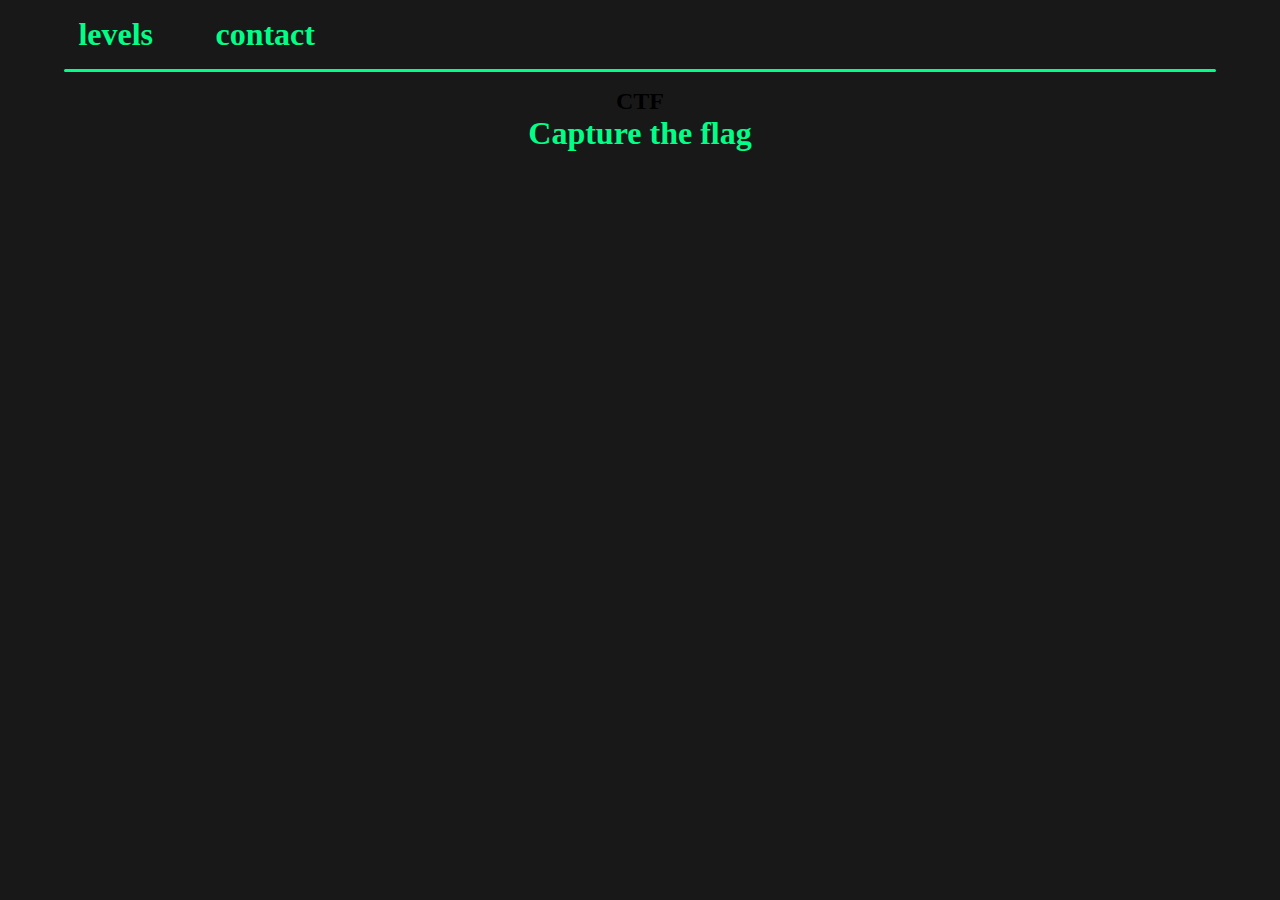
==== index.html @ 77b6a94b "/" ====
<!DOCTYPE html>
<html lang="en">

<head>
    <meta charset="UTF-8">
    <meta http-equiv="X-UA-Compatible" content="IE=edge">
    <meta name="viewport" content="width=device-width, initial-scale=1.0">
    <link rel="stylesheet" href="style.css">
    <title>Document</title>
</head>

<body>

    <nav>
        <div class="info">
            <h1>levels</h1>
            <h1 class="levels">contact</h1>
        </div>
        <div class="line"></div>
    </nav>

    <main>
        <div class="text1">
            <h2 data-text="CTF">CTF</h2>
        </div>
        <h1>Capture the flag</h1>
    </main>
    

</html>
---- style.css ----
* {
  margin: 0;
  padding: 0;
  box-sizing: border-box;
  
}

body {
  background: rgb(24, 24, 24);
}
main {
    margin: 1rem;
    text-align: center;
}


 main h1{
     color: #01fe87;
 }
.info{
     display: flex;
     margin: 1rem;
        
 }
 nav h1{
    margin-left: 5%;
     color:#01fe87;
   
 }
 .line{
     margin-left: 5%;
     width: 90%;
     height: 0.2rem;
     border-radius: 2rem;
     background: #01fe87;
 }
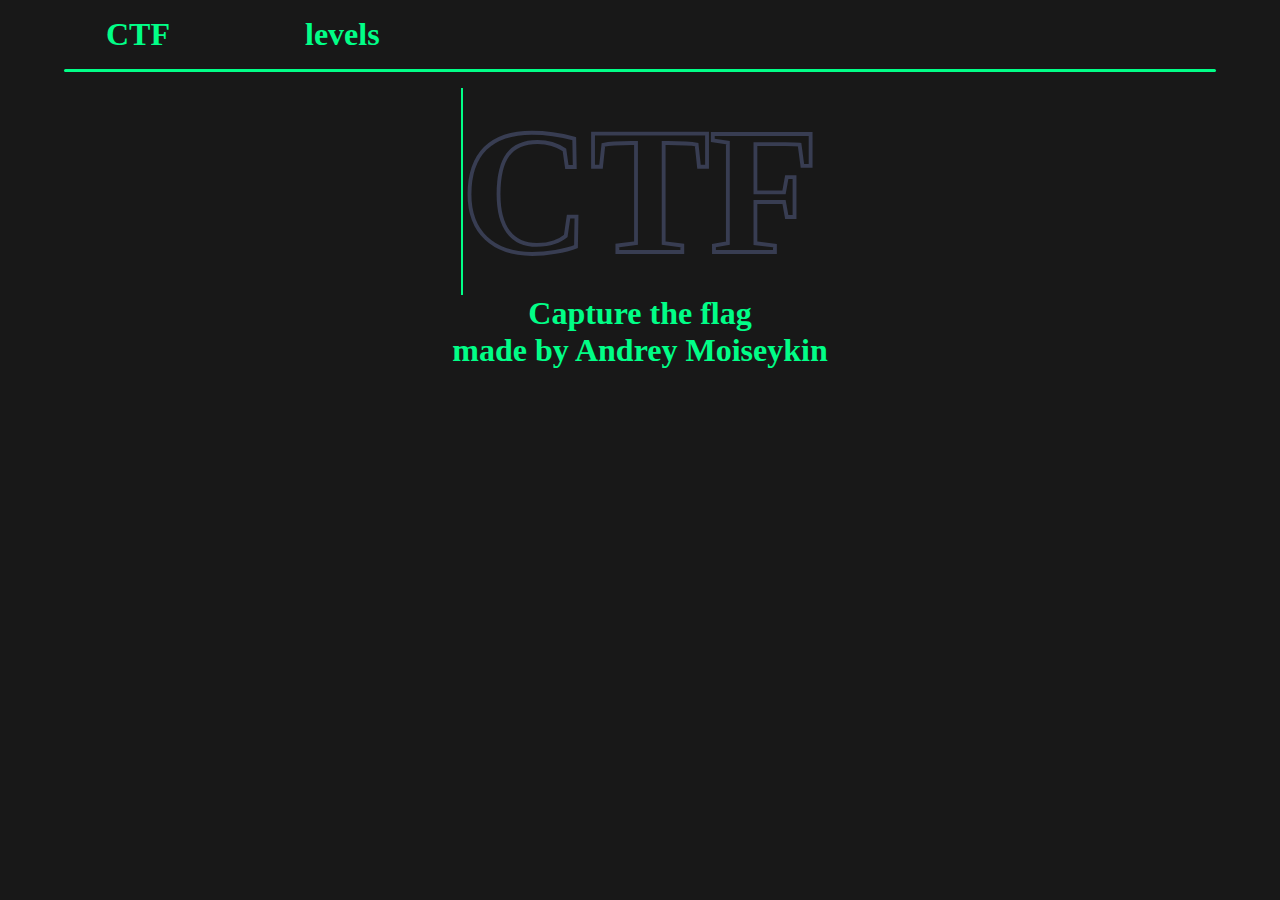
==== commit 229a889b: "/" ====
--- a/index.html
+++ b/index.html
@@ -6,6 +6,7 @@
     <meta http-equiv="X-UA-Compatible" content="IE=edge">
     <meta name="viewport" content="width=device-width, initial-scale=1.0">
     <link rel="stylesheet" href="style.css">
+    <link rel="stylesheet" href="textAnimatex.css">
     <title>Document</title>
 </head>
 
@@ -13,8 +14,8 @@
 
     <nav>
         <div class="info">
-            <h1>levels</h1>
-            <h1 class="levels">contact</h1>
+          <a href="/index.html">  <h1>CTF</h1></a>
+           <a href="/levels.html"> <h1 class="levels">levels</h1></a>
         </div>
         <div class="line"></div>
     </nav>
@@ -24,7 +25,9 @@
             <h2 data-text="CTF">CTF</h2>
         </div>
         <h1>Capture the flag</h1>
+        <h1>made by Andrey Moiseykin</h1>
     </main>
+    
     
 
 </html>--- a/style.css
+++ b/style.css
@@ -17,21 +17,25 @@
  main h1{
      color: #01fe87;
  }
-.info{
-     display: flex;
-     margin: 1rem;
-        
- }
- nav h1{
-    margin-left: 5%;
-     color:#01fe87;
-   
- }
- .line{
-     margin-left: 5%;
-     width: 90%;
-     height: 0.2rem;
-     border-radius: 2rem;
-     background: #01fe87;
- }
- + .info{
+  display: flex;
+  margin: 1rem;
+     
+}
+nav a h1{
+ 
+ margin-left: 10vh;
+ margin-right: 5vh;
+  color:#01fe87;
+
+}
+.line{
+  margin-left: 5%;
+  width: 90%;
+  height: 0.2rem;
+  border-radius: 2rem;
+  background: #01fe87;
+}
+a{
+  text-decoration: none;
+}--- a/textAnimatex.css
+++ b/textAnimatex.css
@@ -0,0 +1,38 @@
+.text1 {
+    display: flex;
+    justify-content: center;
+    align-items: center;
+      margin-top: rem;
+    background: rgb(24, 24, 24);
+  }
+  
+  .text1 h2 {
+    position: relative;
+    font-size: 14vw;
+    color: rgb(24, 24, 24);
+    -webkit-text-stroke: 0.3vw #383d52;
+  }
+  .text1 h2::before {
+    content: attr(data-text);
+    position: absolute;
+    top: 0;
+    left: 0;
+    width: 0;
+    
+    color: #01fe87;
+    -webkit-text-stroke: 0vw #383d52;
+    border-right: 2px solid #01fe87;
+    overflow: hidden;
+    animation: animate 6s linear infinite;
+  }
+  @keyframes animate {
+    0%,
+    10%,
+    100% {
+      width: 0;
+    }
+    70%,
+    90% {
+      width: 100%;
+    }
+  }